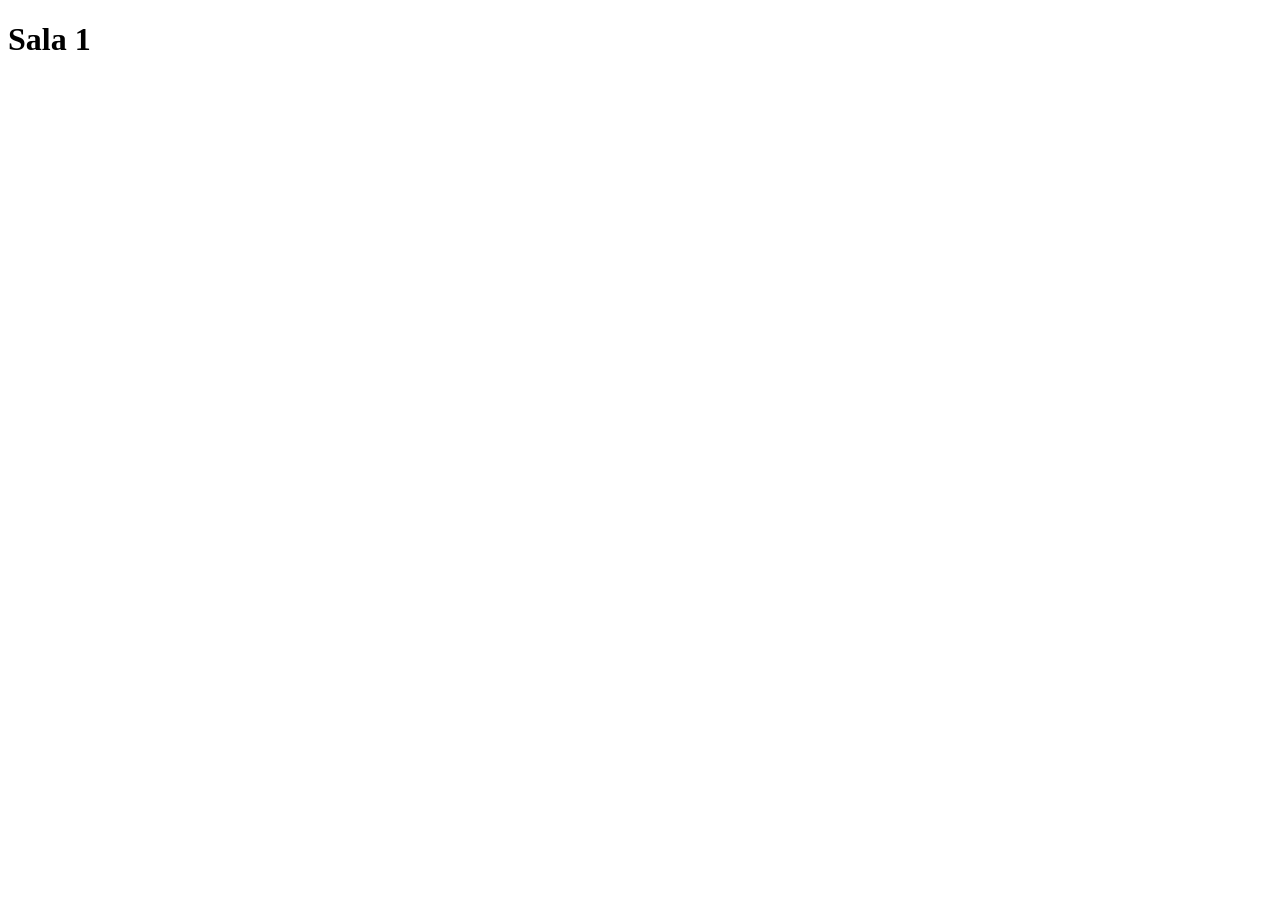
==== sala2.html @ 05d58a07 "sala2 html" ====
<!DOCTYPE html>
<html lang="es">
<head>
  <meta charset="UTF-8">
  <title>Sala 2</title>
  <link rel="stylesheet" href="css/estilos.css">
</head>
<body>
  <h1>Sala 1</h1>
  <p id="mensaje"></p>
  <script src="js/sala2.js"></script>
</body>
</html>
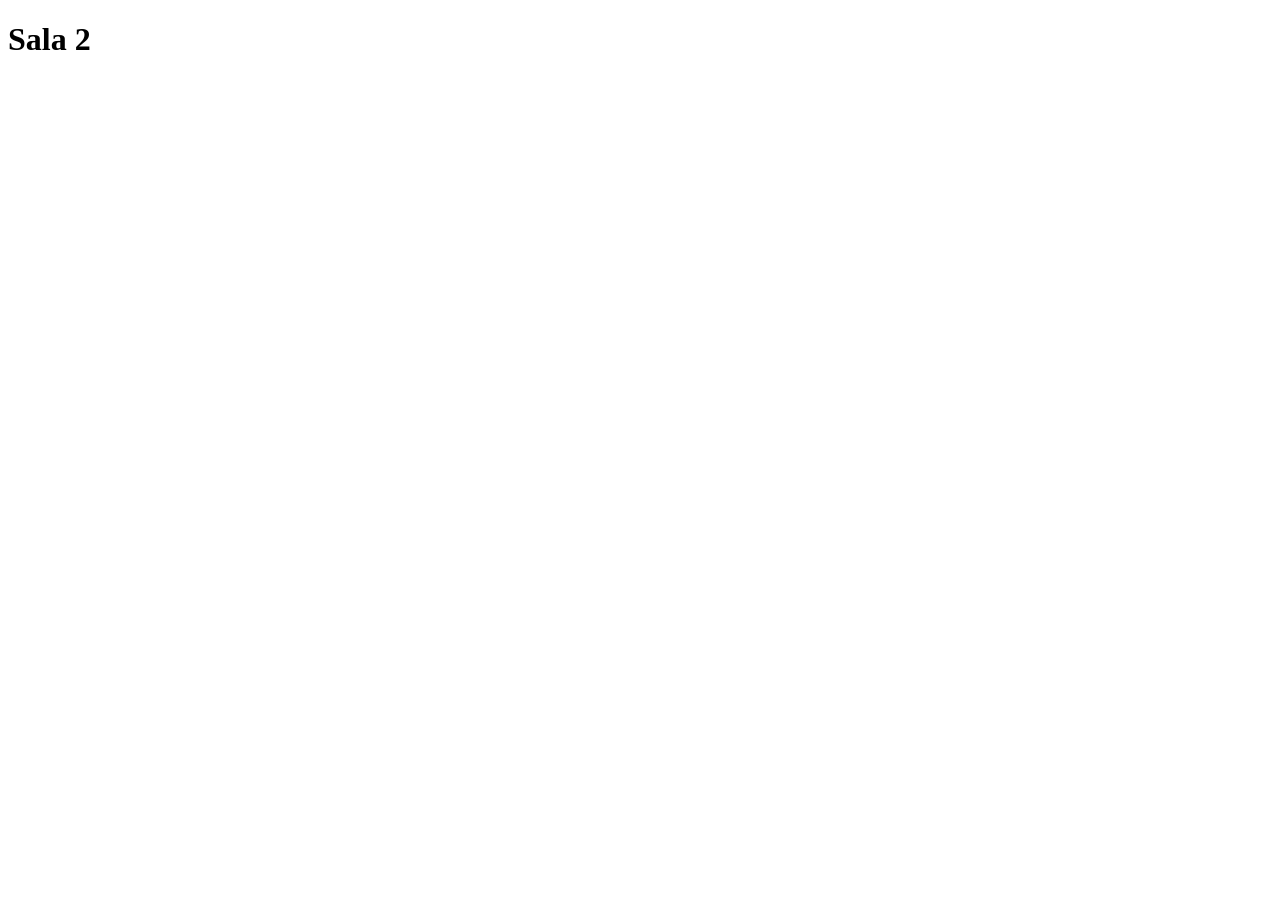
==== commit 47d8d790: "estructuras" ====
--- a/sala2.html
+++ b/sala2.html
@@ -6,7 +6,7 @@
   <link rel="stylesheet" href="css/estilos.css">
 </head>
 <body>
-  <h1>Sala 1</h1>
+  <h1>Sala 2</h1>
   <p id="mensaje"></p>
   <script src="js/sala2.js"></script>
 </body>
--- a/css/estilos.css
+++ b/css/estilos.css
@@ -0,0 +1 @@
+/*aquí iran los estilos
